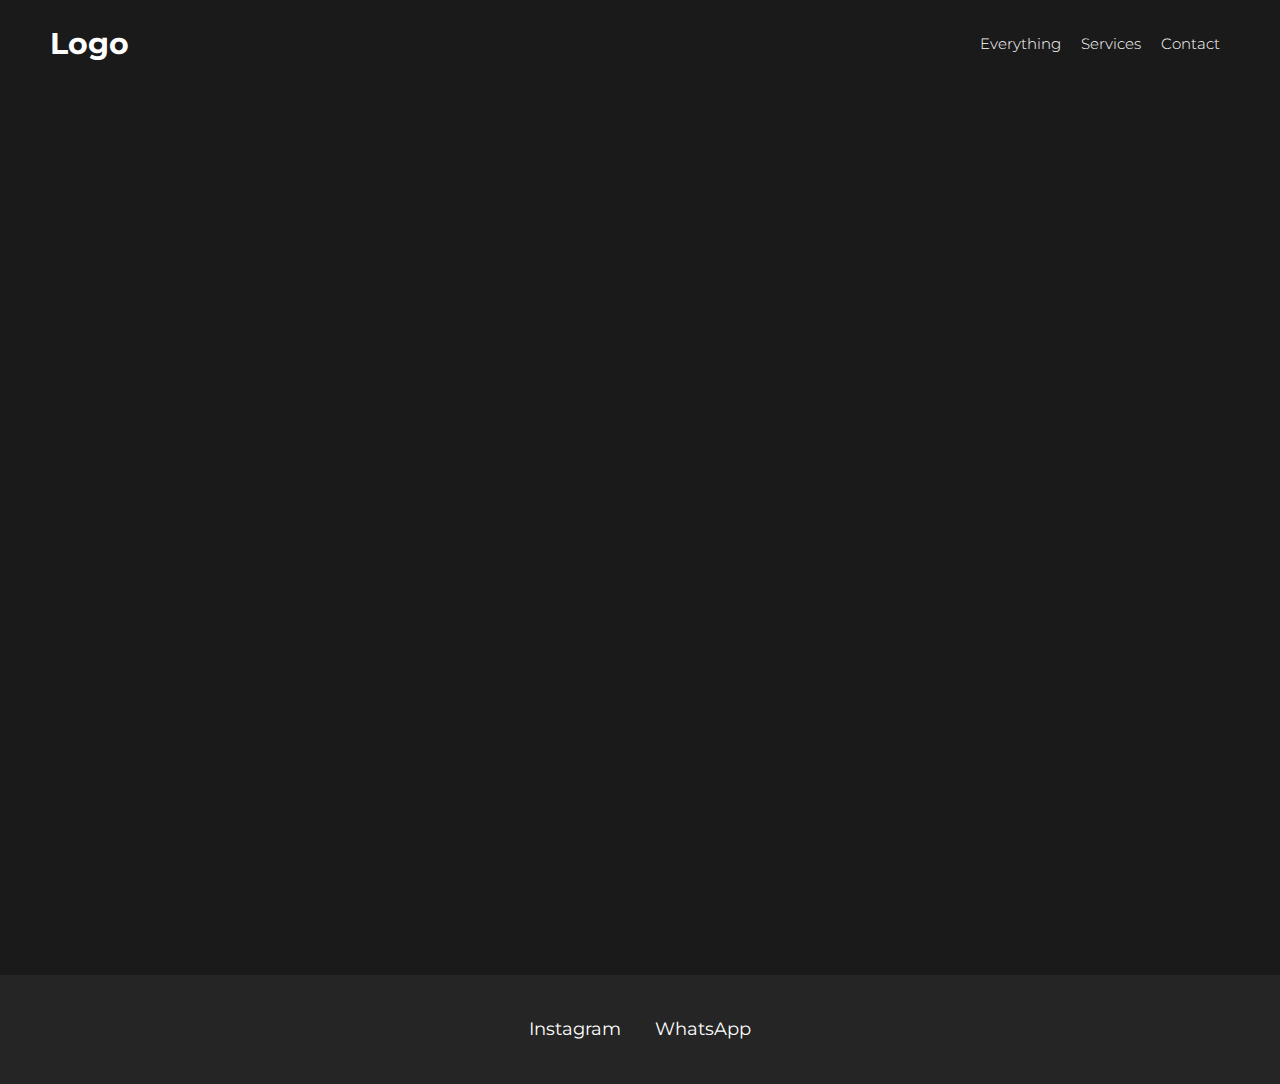
==== video.html @ 386f9e1c "portfolio charli" ====
<!DOCTYPE html>
<html lang="es">
<head>
    <meta charset="UTF-8">
    <meta name="viewport" content="width=device-width, initial-scale=1.0">
    <title>Proyecto Audiovisual</title>
    <link href="https://fonts.googleapis.com/css2?family=Montserrat:wght@300;400;500;600;700;800&display=swap" rel="stylesheet">
    <link rel="stylesheet" href="styles.css">
</head>
<body>
    <header>
        <div class="header-container">
            <a href="index.html#everything" class="logo">Logo</a>
            <nav>
                <ul>
                    <li><a href="index.html#everything">Everything</a></li>
                    <li><a href="#services">Services</a></li>
                    <li><a href="index.html#contact">Contact</a></li>
                </ul>
            </nav>
            <button class="hamburger">☰</button>
        </div>
    </header>

    <div class="modal">
        <ul>
            <li><a href="index.html#everything">Everything</a></li>
            <li><a href="#services">Services</a></li>
            <li><a href="index.html#contact">Contact</a></li>
        </ul>
    </div>

    <main>
        <section class="video-container">
            <iframe id="video-player" frameborder="0" allowfullscreen></iframe>
        </section>
    </main>

    <footer>
        <div class="social-icons">
            <a href="https://instagram.com" target="_blank">Instagram</a>
            <a href="https://whatsapp.com" target="_blank">WhatsApp</a>
        </div>
    </footer>

    
    <script src="video.js"></script>
</body>
</html>
---- styles.css ----
* {
    margin: 0;
    padding: 0;
    box-sizing: border-box;
}

html {
    scroll-behavior: smooth;
}

body {
    background-color: #1a1a1a;
    color: #fff;
    font-family: 'Montserrat', sans-serif;
    line-height: 1.6;
}

/* Header */
header {
    position: fixed;
    top: 0;
    width: 100%;
    background-color: #1a1a1a;
    z-index: 1000;
    padding: 20px 0px;
}

.header-container {
    display: flex;
    justify-content: space-between;
    align-items: center;
    max-width: 1800px; /* Igual que la cuadrícula */
    margin: 0 auto;
    padding: 0 50px; /* Igual que la cuadrícula */
}


.logo {
    font-size: 30px;
    font-weight: 700; /* Bold (700) o 800 para ExtraBold si prefieres más impacto */
    color: #fff; /* Color blanco para el texto */
    text-decoration: none; /* Quita el subrayado */
}

/* Aseguramos que el color no cambie al visitar el enlace */
.logo:visited {
    color: #fff; /* Mantiene el color blanco incluso después de visitar */
}

/* Opcional: Si quieres un efecto al pasar el mouse */
.logo:hover {
    color: #ccc; /* Cambia a gris claro al pasar el mouse, igual que otros enlaces */
}


nav ul {
    display: flex;
    list-style: none;
}

nav ul li {
    margin: 0 10px;
}

nav ul li a {
    color: #fff;
    text-decoration: none;
    font-size: 15px;
    font-weight: 300; /* Medium (500) o 600 para SemiBold si quieres más peso */
    transition: color 0.3s;
}

nav ul li a:hover {
    color: #ccc;
}

/* Menú hamburguesa */
.hamburger {
    display: none;
    font-size: 30px;
    background: none;
    border: none;
    color: #fff;
    cursor: pointer;
}

.modal {
    display: none;
    position: fixed;
    top: 0;
    left: 0;
    width: 100%;
    height: 100%;
    background: rgba(0, 0, 0, 0.9);
    z-index: 2000;
    justify-content: center;
    align-items: center;
}

.modal ul {
    list-style: none;
    text-align: center;
}

.modal ul li {
    margin: 20px 0;
}

.modal ul li a {
    color: #fff;
    text-decoration: none;
    font-size: 24px;
    font-weight: 300;
}

.modal ul li a:hover {
    color: #ccc;
}

/* Main - Project Grid */
main {
    padding-top: 100px; /* Espacio para el header fijo */
}

.project-grid {
    display: grid;
    grid-template-columns: repeat(3, 1fr);
    gap: 10px; /* Separación entre proyectos como en bambamusic.com */
    max-width: 1800px;
    margin: 0 auto;
    padding: 0 50px;
}

.project-item {
    position: relative;
    overflow: hidden;
}

.project-item img {
    width: 100%;
    height: auto;
    display: block;
    transition: transform 0.3s ease; /* Transición suave para el zoom */
}

.project-item:hover img {
    transform: scale(1.05); /* Zoom del 5%, puedes ajustar este valor (ej. 1.1 para 10%) */
}

.project-overlay {
    position: absolute;
    top: 0;
    left: 0;
    width: 100%;
    height: 100%;
    background: rgba(0, 0, 0, 0.7);
    display: flex;
    align-items: center;
    justify-content: center;
    opacity: 0;
    transition: opacity 0.3s ease;
}

.project-overlay p {
    color: #fff;
    text-align: center;
    font-weight: 400; /* Light (300) o 400 para Regular si prefieres algo más sólido */
    padding: 20px;
}

.project-item:hover .project-overlay {
    opacity: 1;
}

.project-link {
    position: absolute;
    top: 0;
    left: 0;
    width: 100%;
    height: 100%;
    z-index: 10;
}


/* Studio Info Section */
.studio-info {
    max-width: 1800px;
    margin: 0 auto;
    padding: 100px 50px;
    color: #fff;
}

.studio-info h2 {
    font-family: 'Playfair Display', serif; /* Usamos Playfair Display para el título */
    font-size: 48px;
    font-weight: 700;
    margin-bottom: 40px;
    text-transform: uppercase;
    letter-spacing: 2px;
}

/* Ajuste para el ancla con header fijo */
.studio-info[id="contact"]::before {
    content: '';
    display: block;
    height: 100px; /* Altura del header */
    margin-top: -100px; /* Compensa la altura del header */
    visibility: hidden;
}

[id="everything"]::before {
    content: '';
    display: block;
    height: 100px; /* Altura del header en pantallas grandes */
    margin-top: -100px; /* Compensa la altura del header */
    visibility: hidden;
}

.info-content {
    display: flex;
    justify-content: space-between;
    margin-bottom: 40px;
}

.description {
    flex: 1;
    max-width: 50%;
}

.description p {
    font-size: 16px;
    font-weight: 300;
    margin-bottom: 20px;
    line-height: 1.8;
}

.contact-details {
    flex: 1;
    display: flex;
    justify-content: flex-end;
    gap: 60px;
}

.contact-person p {
    font-size: 16px;
    font-weight: 400;
    margin-bottom: 5px;
}

.contact-person p:nth-child(2) {
    font-weight: 300;
    color: #ccc;
}

.contact-person a {
    color: #fff;
    text-decoration: none;
    font-weight: 300;
}

.contact-person a:hover {
    color: #ccc;
}

.social-location {
    text-align: left;
    font-size: 16px;
    font-weight: 300;
}

.social-location p {
    margin-bottom: 10px;
}

.social-location a {
    color: #fff;
    text-decoration: none;
}

.social-location a:hover {
    color: #ccc;
}


/* Footer */
footer {
    text-align: center;
    padding: 40px 0;
    background-color: #252525;
    margin-top: 50px;
}

.social-icons a {
    color: #fff;
    margin: 0 15px;
    text-decoration: none;
    font-size: 18px;
    font-weight: 400; /* Regular para los enlaces del footer */
}

.social-icons a:hover {
    color: #ccc;
}

/* Video Container */
.video-container {
    display: flex;
    justify-content: center;
    align-items: center;
    min-height: calc(100vh - 160px); /* Altura completa menos header y footer */
    padding: 100px 50px 50px; /* Espacio para header fijo y algo abajo */
}

.video-container iframe {
    width: 100%;
    max-width: 1200px; /* Ancho máximo más grande para que ocupe más espacio */
    height: 675px; /* Altura fija para proporción 16:9 con max-width 1200px */
    border: none;
}


/* Media Queries para responsividad */
@media (max-width: 1024px) {
    .project-grid {
        grid-template-columns: repeat(2, 1fr);
    }

    .info-content {
        flex-direction: column;
    }

    .description {
        max-width: 100%;
        margin-bottom: 40px;
    }

    .contact-details {
        justify-content: flex-start;
        gap: 40px;
    }
}

@media (max-width: 768px) {
    .header-container {
        padding: 0 20px;
    }

    .logo {
        font-size: 24px;
    }

    nav ul {
        display: none;
    }

    .hamburger {
        display: block;
    }

    .project-grid {
        grid-template-columns: 1fr;
        padding: 0 20px; /* Ajustamos el padding para móvil */
    }

    .video-container iframe {
        max-width: 100%;
        height: auto;
        aspect-ratio: 16 / 9;
    }

    .studio-info {
        padding: 50px 20px; /* Igual que project-grid en móvil */
        text-align: center; /* Centramos todo el contenido */
    }

    .studio-info h2 {
        font-size: 36px;
    }

    .contact-details {
        flex-direction: column;
        gap: 20px;
    }

    .social-location {
        text-align: center;
    }

    /* Ajuste para el ancla en móvil */
    .studio-info[id="contact"]::before {
        height: 90px; /* Altura aproximada del header en móvil */
        margin-top: -70px; /* Compensa la altura del header en móvil */
    }

    [id="everything"]::before {
        height: 70px; /* Altura del header en móvil */
        margin-top: -70px; /* Compensa la altura del header en móvil */
    }
}
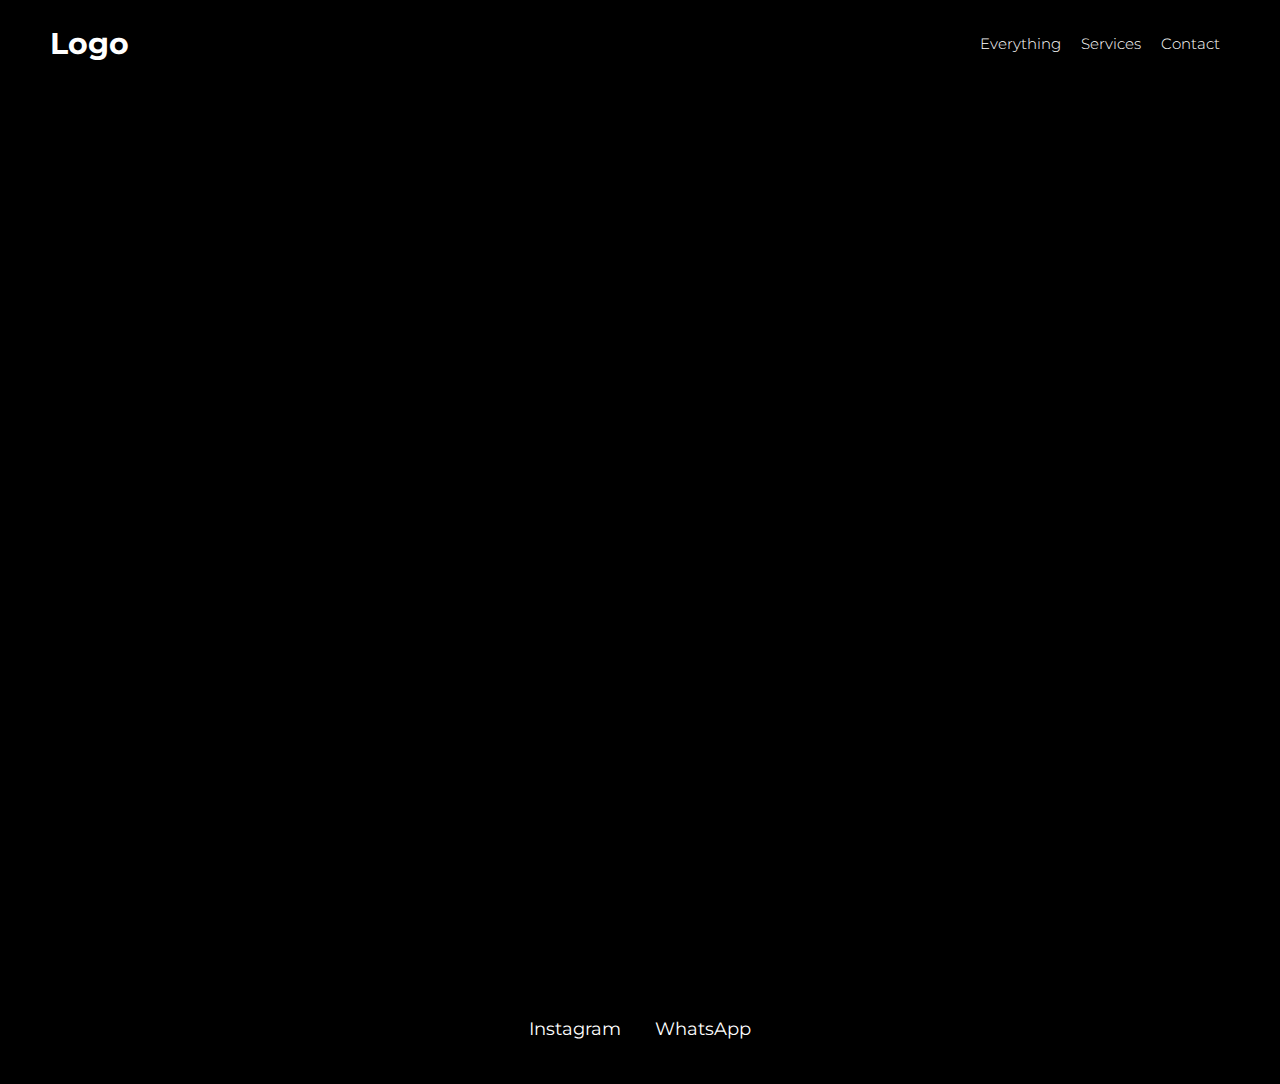
==== commit a41ed50c: "agrego boton atras en video.html" ====
--- a/video.html
+++ b/video.html
@@ -5,6 +5,7 @@
     <meta name="viewport" content="width=device-width, initial-scale=1.0">
     <title>Proyecto Audiovisual</title>
     <link href="https://fonts.googleapis.com/css2?family=Montserrat:wght@300;400;500;600;700;800&display=swap" rel="stylesheet">
+    <link rel="stylesheet" href="https://cdnjs.cloudflare.com/ajax/libs/font-awesome/6.5.1/css/all.min.css" integrity="sha512-DTOQO9RWCH3ppGqcWaEA1BIZOC6xxalwEsw9c2QQeAIftl+Vegovlnee1c9QX4TctnWMn13TZye+giMm8e2LwA==" crossorigin="anonymous" referrerpolicy="no-referrer" />
     <link rel="stylesheet" href="styles.css">
 </head>
 <body>
@@ -34,6 +35,7 @@
         <section class="video-container">
             <iframe id="video-player" frameborder="0" allowfullscreen></iframe>
         </section>
+        <button class="back-arrow" aria-label="Volver atrás"><i class="fas fa-arrow-left"></i></button>
     </main>
 
     <footer>
--- a/styles.css
+++ b/styles.css
@@ -9,7 +9,7 @@
 }
 
 body {
-    background-color: #1a1a1a;
+    background-color: #000000; /* Negro absoluto */
     color: #fff;
     font-family: 'Montserrat', sans-serif;
     line-height: 1.6;
@@ -20,7 +20,7 @@
     position: fixed;
     top: 0;
     width: 100%;
-    background-color: #1a1a1a;
+    background-color: #000000; /* Negro absoluto */
     z-index: 1000;
     padding: 20px 0px;
 }
@@ -91,7 +91,7 @@
     left: 0;
     width: 100%;
     height: 100%;
-    background: rgba(0, 0, 0, 0.9);
+    background: #000000; /* Cambia de rgba a negro absoluto sólido */
     z-index: 2000;
     justify-content: center;
     align-items: center;
@@ -153,7 +153,7 @@
     left: 0;
     width: 100%;
     height: 100%;
-    background: rgba(0, 0, 0, 0.7);
+    background: #000000; /* Cambia de rgba a negro absoluto sólido */
     display: flex;
     align-items: center;
     justify-content: center;
@@ -191,7 +191,7 @@
 }
 
 .studio-info h2 {
-    font-family: 'Playfair Display', serif; /* Usamos Playfair Display para el título */
+    font-family: 'Montserrat', sans-serif;
     font-size: 48px;
     font-weight: 700;
     margin-bottom: 40px;
@@ -286,7 +286,7 @@
 footer {
     text-align: center;
     padding: 40px 0;
-    background-color: #252525;
+    background-color: #000000; /* Negro absoluto */
     margin-top: 50px;
 }
 
@@ -318,6 +318,32 @@
     border: none;
 }
 
+/* Botón de flecha atrás */
+.back-arrow {
+    display: none; /* Oculto por defecto en desktop */
+    background-color: transparent;
+    color: #fff; /* Flecha blanca */
+    border: 2px solid #fff; /* Borde blanco */
+    border-radius: 50%; /* Circular */
+    width: 40px; /* Tamaño fijo */
+    height: 40px;
+    font-size: 20px; /* Tamaño del ícono */
+    line-height: 1; /* Centrado vertical */
+    text-align: center;
+    cursor: pointer;
+    margin: 20px auto; /* Centrado horizontalmente */
+    transition: all 0.3s ease; /* Transición suave */
+}
+
+.back-arrow i {
+    line-height: 36px; /* Ajuste fino para centrar el ícono verticalmente */
+}
+
+.back-arrow:hover {
+    background-color: #fff; /* Fondo blanco al pasar el mouse */
+    color: #504d4d; /* Flecha negra al pasar el mouse */
+    border-color: #fff;
+}
 
 /* Media Queries para responsividad */
 @media (max-width: 1024px) {
@@ -329,7 +355,16 @@
         flex-direction: column;
     }
 
+    .project-overlay {
+        display: none; /* Oculta completamente el overlay */
+    }
+
+    .project-item:hover .project-overlay {
+        display: none; /* Asegura que no se muestre al interactuar */
+    }
+
     .description {
+        
         max-width: 100%;
         margin-bottom: 40px;
     }
@@ -337,6 +372,10 @@
     .contact-details {
         justify-content: flex-start;
         gap: 40px;
+    }
+
+    .back-arrow {
+        display: block;
     }
 }
 
@@ -368,6 +407,17 @@
         aspect-ratio: 16 / 9;
     }
 
+    .project-overlay {
+        display: none; /* Oculta completamente el overlay */
+    }
+
+    .project-item:hover .project-overlay {
+        display: none; /* Asegura que no se muestre al interactuar */
+    }
+
+   
+
+
     .studio-info {
         padding: 50px 20px; /* Igual que project-grid en móvil */
         text-align: center; /* Centramos todo el contenido */
@@ -396,4 +446,13 @@
         height: 70px; /* Altura del header en móvil */
         margin-top: -70px; /* Compensa la altura del header en móvil */
     }
+
+    .back-arrow {
+        width: 35px; /* Un poco más pequeño en móvil */
+        height: 35px;
+        font-size: 18px;
+    }
+    .back-arrow i {
+        line-height: 31px; /* Ajuste para móvil */
+    }
 }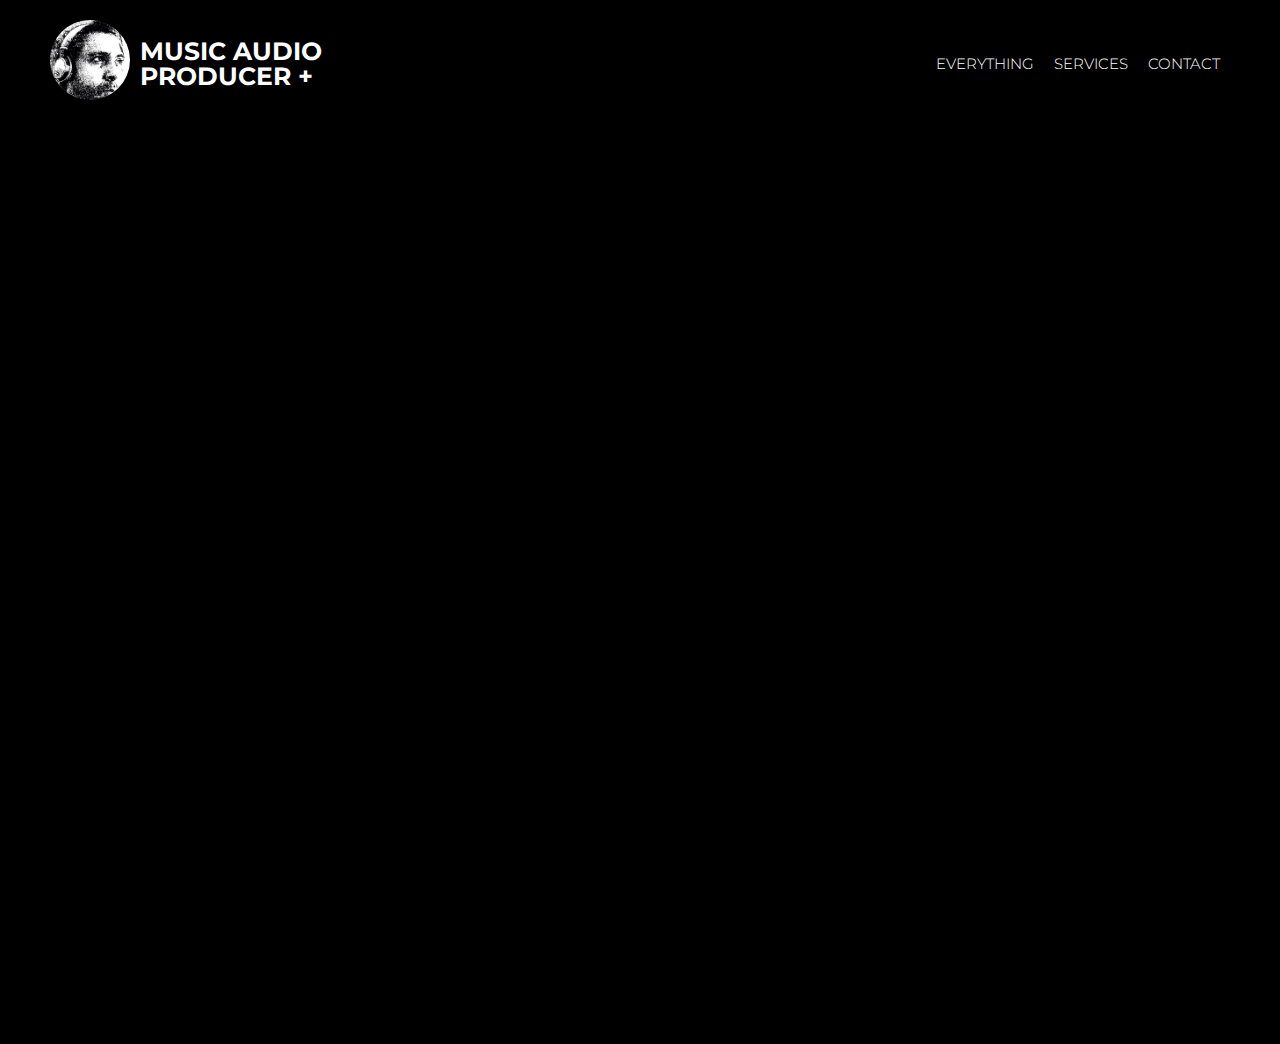
==== commit 165be63c: "cambios en disenio y ajustes de links y en video.html" ====
--- a/video.html
+++ b/video.html
@@ -11,12 +11,21 @@
 <body>
     <header>
         <div class="header-container">
-            <a href="index.html#everything" class="logo">Logo</a>
+            <!-- Contenedor para el logo (imagen + texto) -->
+            <div class="logo-container">
+                <a href="#everything" class="logo-image">
+                    <img src="thumbnails/logo.jpeg" alt="Logo">
+                </a>
+                <div class="logo-text">
+                    <span class="line1">MUSIC AUDIO</span>
+                    <span class="line2">PRODUCER +</span>
+                </div>
+            </div>
             <nav>
                 <ul>
-                    <li><a href="index.html#everything">Everything</a></li>
-                    <li><a href="#services">Services</a></li>
-                    <li><a href="index.html#contact">Contact</a></li>
+                    <li><a href="#everything" class="neon-hover">EVERYTHING</a></li>
+                    <li><a href="#services" class="neon-hover">SERVICES</a></li>
+                    <li><a href="#contact" class="neon-hover">CONTACT</a></li>
                 </ul>
             </nav>
             <button class="hamburger">☰</button>
@@ -39,12 +48,8 @@
     </main>
 
     <footer>
-        <div class="social-icons">
-            <a href="https://instagram.com" target="_blank">Instagram</a>
-            <a href="https://whatsapp.com" target="_blank">WhatsApp</a>
-        </div>
+        
     </footer>
-
     
     <script src="video.js"></script>
 </body>
--- a/styles.css
+++ b/styles.css
@@ -13,6 +13,12 @@
     color: #fff;
     font-family: 'Montserrat', sans-serif;
     line-height: 1.6;
+}
+
+/* Clase para el efecto hover ochentoso */
+.neon-hover:hover {
+    color: #FF00FF; /* Magenta neón */
+    transition: color 0.3s ease; /* Transición suave */
 }
 
 /* Header */
@@ -35,21 +41,49 @@
 }
 
 
-.logo {
-    font-size: 30px;
-    font-weight: 700; /* Bold (700) o 800 para ExtraBold si prefieres más impacto */
-    color: #fff; /* Color blanco para el texto */
-    text-decoration: none; /* Quita el subrayado */
-}
-
-/* Aseguramos que el color no cambie al visitar el enlace */
-.logo:visited {
-    color: #fff; /* Mantiene el color blanco incluso después de visitar */
-}
-
-/* Opcional: Si quieres un efecto al pasar el mouse */
-.logo:hover {
-    color: #ccc; /* Cambia a gris claro al pasar el mouse, igual que otros enlaces */
+/* Contenedor del logo (imagen + texto) */
+.logo-container {
+    display: flex;
+    align-items: center;
+    gap: 10px; /* Espacio entre la imagen y el texto */
+}
+
+/* Estilo para la imagen del logo */
+.logo-image img {
+    width: 80px; /* Tamaño en desktop */
+    height: 80px;
+    border-radius: 50%; /* Imagen circular */
+    object-fit: cover; /* Asegura que la imagen se ajuste bien dentro del círculo */
+}
+
+/* Enlace de la imagen */
+.logo-image {
+    display: block;
+    text-decoration: none;
+}
+
+/* Contenedor del texto (MUSIC AUDIO y PRODUCER) */
+.logo-text {
+    display: flex;
+    flex-direction: column; /* Apila las líneas verticalmente */
+    justify-content: center;
+}
+/* Estilo para "MUSIC AUDIO" */
+.line1 {
+    font-family: 'Montserrat', sans-serif;
+    font-size: 25px; /* Ajustado para que quepa bien */
+    font-weight: 700;
+    color: #fff;
+    line-height: 1; /* Reduce el espacio entre líneas */
+}
+
+/* Estilo para "PRODUCER" */
+.line2 {
+    font-family: 'Montserrat', sans-serif;
+    font-size: 25px; /* Mismo tamaño para consistencia */
+    font-weight: 700;
+    color: #fff;
+    line-height: 1;
 }
 
 
@@ -71,7 +105,7 @@
 }
 
 nav ul li a:hover {
-    color: #ccc;
+    color: #FF00FF;
 }
 
 /* Menú hamburguesa */
@@ -114,7 +148,7 @@
 }
 
 .modal ul li a:hover {
-    color: #ccc;
+    color: #FF00FF;
 }
 
 /* Main - Project Grid */
@@ -181,6 +215,59 @@
     z-index: 10;
 }
 
+/* 🔽 SERVICES SECTION STYLING */
+.services-section {
+    background-color: #000000;
+    max-width: 1800px;
+    margin: 0 auto;
+    padding: 150px 50px;
+    color: #fff;
+    font-family: 'Montserrat', sans-serif;
+}
+
+.services-content {
+    max-width: 1800px;
+    margin: 0 auto;
+}
+
+.section-title {
+    font-family: 'Montserrat', sans-serif;
+    font-size: 48px;
+    font-weight: 700;
+    margin-bottom: 5px;
+    text-transform: uppercase;
+    letter-spacing: 2px;
+}
+
+.section-subtitle {
+    font-size: 22px;
+    font-weight: 400;
+    text-align: left;
+    margin-bottom: 15px;
+    color: #fff;
+    font-style: italic;
+}
+
+.service-block {
+    
+    margin-bottom: 10px;
+}
+
+.service-block h4 {
+    font-size: 20px;
+    font-weight: 600;
+    margin-bottom: 10px;
+    color:#fff;
+}
+
+.service-block p {
+    font-size: 16px;
+    line-height: 1.6;
+    margin-bottom: 10px;
+}
+/* 🔼 END SERVICES STYLING */
+
+
 
 /* Studio Info Section */
 .studio-info {
@@ -191,6 +278,7 @@
 }
 
 .studio-info h2 {
+    display: none;
     font-family: 'Montserrat', sans-serif;
     font-size: 48px;
     font-weight: 700;
@@ -218,13 +306,15 @@
 
 .info-content {
     display: flex;
-    justify-content: space-between;
+    flex-direction: column; /* Apila los elementos verticalmente */
     margin-bottom: 40px;
 }
 
 .description {
-    flex: 1;
-    max-width: 50%;
+    width: 100%;
+    margin-bottom: 40px; /* Espacio antes de contact-details */
+    
+    
 }
 
 .description p {
@@ -235,9 +325,9 @@
 }
 
 .contact-details {
-    flex: 1;
-    display: flex;
-    justify-content: flex-end;
+    
+    display: flex;
+    justify-content:flex-start;
     gap: 60px;
 }
 
@@ -247,7 +337,8 @@
     margin-bottom: 5px;
 }
 
-.contact-person p:nth-child(2) {
+.contact-person p:nth-child(2),
+.contact-person a:nth-child(3) {
     font-weight: 300;
     color: #ccc;
 }
@@ -256,10 +347,11 @@
     color: #fff;
     text-decoration: none;
     font-weight: 300;
+    transition: color 0.3s;
 }
 
 .contact-person a:hover {
-    color: #ccc;
+    color: #FF00FF;
 }
 
 .social-location {
@@ -275,10 +367,11 @@
 .social-location a {
     color: #fff;
     text-decoration: none;
+    transition: color 0.3s;
 }
 
 .social-location a:hover {
-    color: #ccc;
+    color: #FF00FF;
 }
 
 
@@ -307,14 +400,20 @@
     display: flex;
     justify-content: center;
     align-items: center;
-    min-height: calc(100vh - 160px); /* Altura completa menos header y footer */
-    padding: 100px 50px 50px; /* Espacio para header fijo y algo abajo */
-}
+    min-height: 0; /* Eliminamos min-height para permitir flexibilidad */
+    padding: 100px 50px 50px; /* Ajustamos padding para centrar mejor */
+    margin-bottom: 0;
+    width: 100%;
+}
+
+
 
 .video-container iframe {
     width: 100%;
-    max-width: 1200px; /* Ancho máximo más grande para que ocupe más espacio */
-    height: 675px; /* Altura fija para proporción 16:9 con max-width 1200px */
+    max-width: 1200px; /* Mantener ancho máximo */
+    aspect-ratio: 16 / 9; /* Proporción 16:9 */
+    height: auto; /* Altura basada en proporción */
+    max-height: calc(100vh - 200px); /* Limitar altura para que quepa en el viewport */
     border: none;
 }
 
@@ -331,7 +430,7 @@
     line-height: 1; /* Centrado vertical */
     text-align: center;
     cursor: pointer;
-    margin: 20px auto; /* Centrado horizontalmente */
+    margin: 5px auto; /* Reducimos aún más el margen superior */
     transition: all 0.3s ease; /* Transición suave */
 }
 
@@ -384,9 +483,27 @@
         padding: 0 20px;
     }
 
-    .logo {
-        font-size: 24px;
-    }
+    /* Ajustar el tamaño de la imagen en móvil */
+    .logo-image img {
+        width: 40px; /* Tamaño más pequeño para móvil */
+        height: 40px;
+    }
+
+     /* Ajustar el tamaño del texto en móvil */
+     .logo-text {
+        font-size: 24px; /* Tamaño más pequeño para móvil */
+    }
+
+    /* Ajustar el tamaño del texto en móvil */
+    .line1, .line2 {
+        font-size: 16px; /* Tamaño más pequeño para móvil */
+    }
+
+    /* Asegurar que el contenedor del logo se ajuste bien */
+    .logo-container {
+        gap: 8px; /* Reducir el espacio entre imagen y texto en móvil */
+    }
+
 
     nav ul {
         display: none;
@@ -401,10 +518,17 @@
         padding: 0 20px; /* Ajustamos el padding para móvil */
     }
 
+    .video-container {
+        padding: 80px 10px 50px; /* Reducir padding lateral para maximizar el ancho */
+        align-items: flex-start; /* Alinear al inicio para mejor visibilidad */
+    }
+
     .video-container iframe {
-        max-width: 100%;
+        width: 100%; /* Ocupar todo el ancho disponible */
+        max-width: none; /* Eliminar max-width para usar todo el espacio */
         height: auto;
         aspect-ratio: 16 / 9;
+        max-height: calc(100vh - 150px); /* Limitar altura para dejar espacio al botón */
     }
 
     .project-overlay {
@@ -415,6 +539,17 @@
         display: none; /* Asegura que no se muestre al interactuar */
     }
 
+
+    .services-section {
+       text-align: center;
+    }
+
+    .section-subtitle {
+        
+        text-align: center;
+       
+    }
+    
    
 
 
@@ -451,8 +586,38 @@
         width: 35px; /* Un poco más pequeño en móvil */
         height: 35px;
         font-size: 18px;
+        margin: 5px auto; /* Mantenemos el margen pequeño */
     }
     .back-arrow i {
         line-height: 31px; /* Ajuste para móvil */
     }
+}
+
+@media (max-width: 480px) {
+
+    .services-section {
+        text-align: center; /* Centramos todo el contenido */
+    }
+
+    .section-subtitle {
+        
+        text-align: center;
+       
+    }
+    
+   
+    /* Ajustes adicionales para pantallas muy pequeñas */
+    .logo-image img {
+        width: 35px; /* Aún más pequeño para pantallas muy pequeñas */
+        height: 35px;
+    }
+
+    .line1, .line2 {
+        font-size: 14px; /* Aún más pequeño */
+    }
+
+
+    .logo-container {
+        gap: 6px; /* Aún menos espacio */
+    }
 }